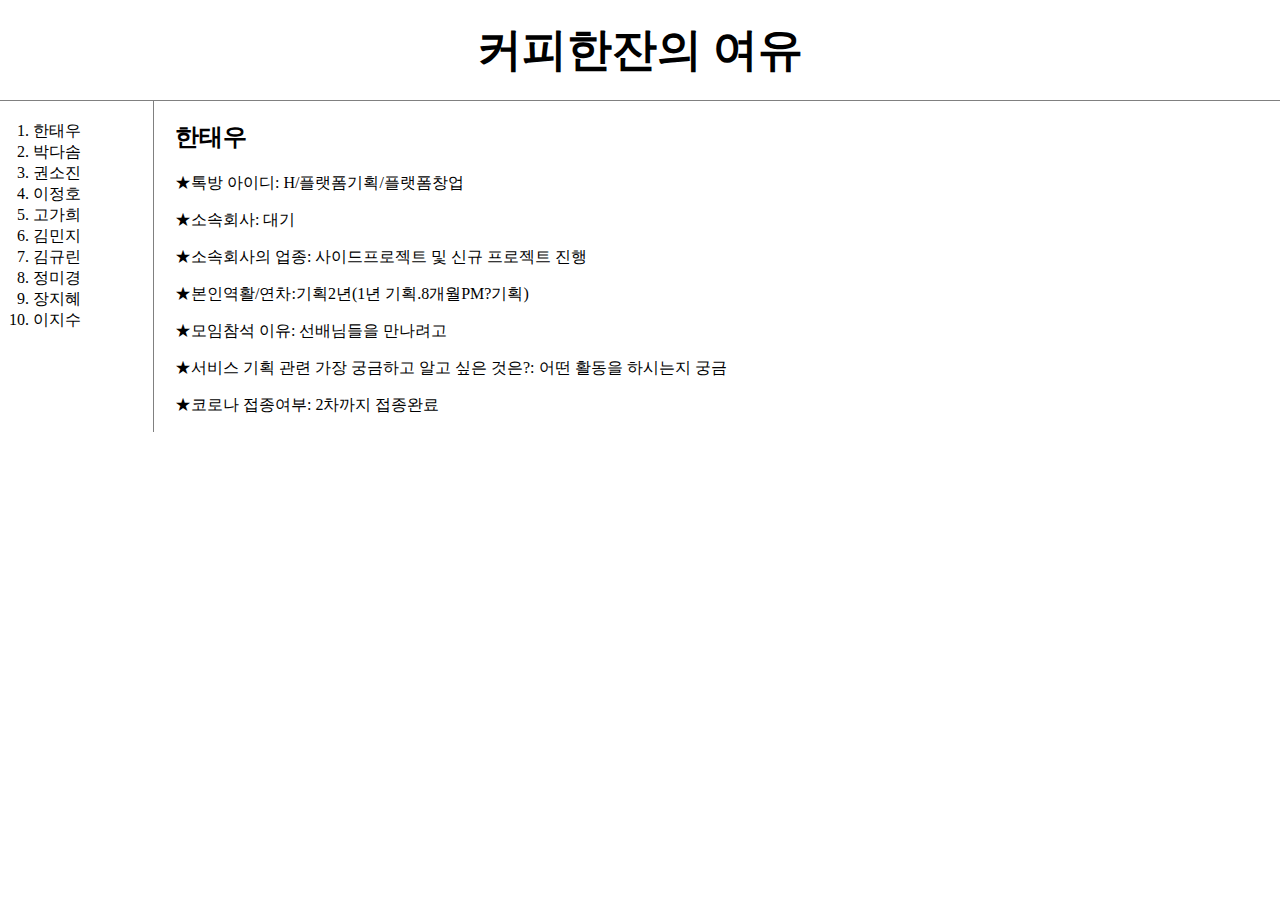
==== 1.html @ 7a752715 "Add files via upload" ====
<!doctype html>
<html>
<head>
  <title>A-class</title>
  <meta charset="utf-8">
  <style>
    body{
      margin: 0;
    }
    #active {
    color: red;
    }

    a {
      color: black;
      text-decoration: none;
    }
    h1 {
      font-size: 45px;
      text-align: center;
      border-bottom:1px solid gray;
      margin: 0;
      padding: 20px;
    }
    ol{
      border-right: 1px solid gray;
      width: 100px;
      margin: 0;
      padding: 20px;
      padding-left: 33px;
    }
    #grid{
      display: grid;
      grid-template-columns: 150px  1fr
    }
    #grid #article{
      padding-left: 25px;
    }
    @media(max-width:400px) {
      #grid{
        display:block;
      }
      ol{
        border-right: none;
      }
      h1{
        border-bottom: none;
      }
    }
  </style>
</head>
<body>
  <h1><a href="index.html">커피한잔의 여유</a></h1>
  <div id="grid">
   <ol>
     <li><a href="1.html">한태우</a></li>
     <li><a href="2.html">박다솜</a></li>
     <li><a href="3.html">권소진</a></li>
     <li><a href="4.html">이정호</a></li>
     <li><a href="5.html">고가희</a></li>
     <li><a href="6.html">김민지</a></li>
     <li><a href="7.html">김규린</a></li>
     <li><a href="8.html">정미경</a></li>
     <li><a href="9.html">장지혜</a></li>
     <li><a href="10.html">이지수</a></li>
   </ol>
   <div id="article">
    <h2>한태우</h2>


     <p>
       ★톡방 아이디: H/플랫폼기획/플랫폼창업
   </p>
   <p>
     ★소속회사: 대기
   </p>
   <p>
     ★소속회사의 업종: 사이드프로젝트 및 신규 프로젝트 진행
   </p>
   <p>
     ★본인역활/연차:기획2년(1년 기획.8개월PM?기획)
   </p>
   <p>
     ★모임참석 이유: 선배님들을 만나려고
   </p>
   <p>
     ★서비스 기획 관련 가장 궁금하고 알고 싶은 것은?: 어떤 활동을 하시는지 궁금
   </p>
   <p>
     ★코로나 접종여부: 2차까지 접종완료
   </p>
  </div>
 </div>
</body>
</html>
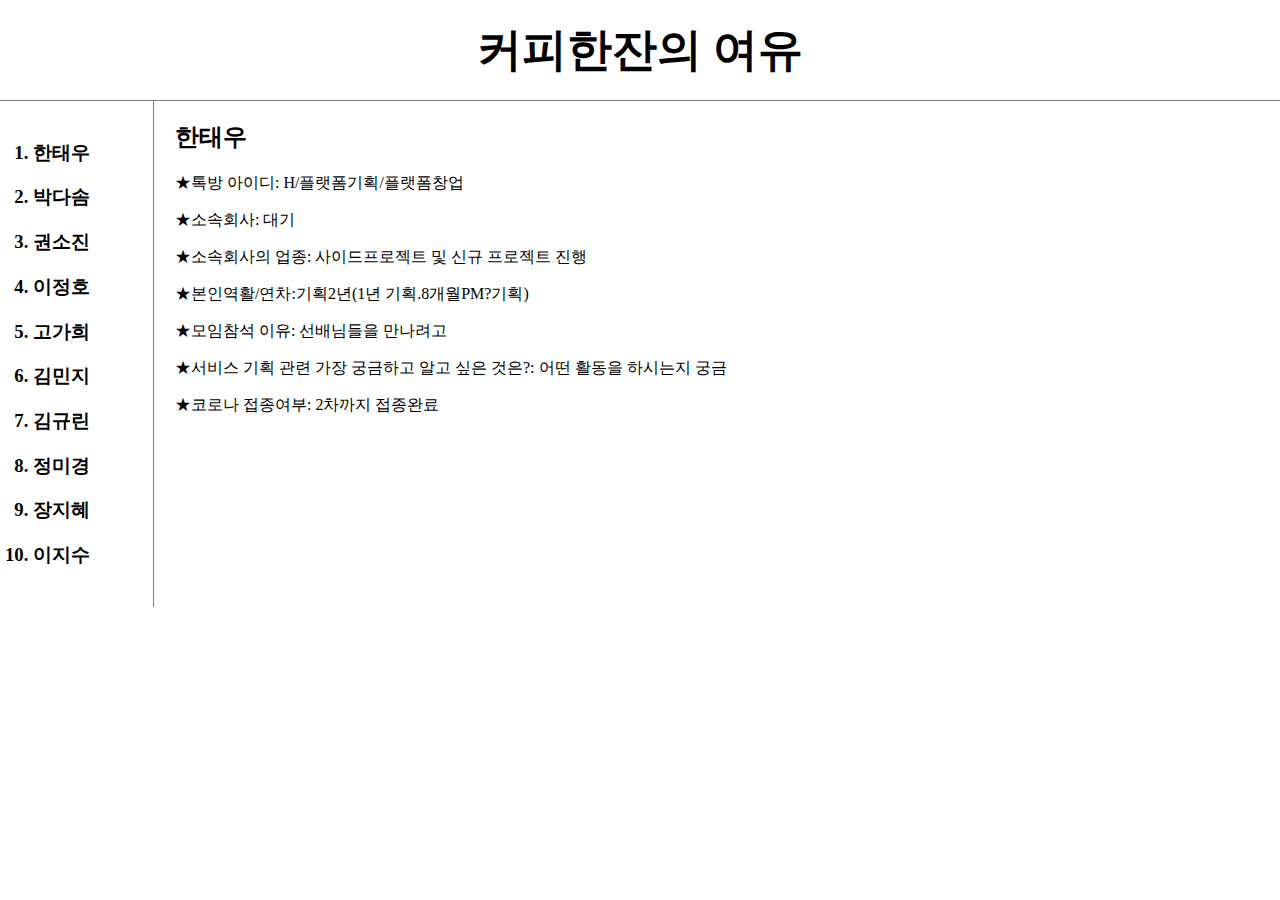
==== commit 330c6326: "Add files via upload" ====
--- a/1.html
+++ b/1.html
@@ -53,16 +53,16 @@
   <h1><a href="index.html">커피한잔의 여유</a></h1>
   <div id="grid">
    <ol>
-     <li><a href="1.html">한태우</a></li>
-     <li><a href="2.html">박다솜</a></li>
-     <li><a href="3.html">권소진</a></li>
-     <li><a href="4.html">이정호</a></li>
-     <li><a href="5.html">고가희</a></li>
-     <li><a href="6.html">김민지</a></li>
-     <li><a href="7.html">김규린</a></li>
-     <li><a href="8.html">정미경</a></li>
-     <li><a href="9.html">장지혜</a></li>
-     <li><a href="10.html">이지수</a></li>
+     <h3><li><a href="1.html">한태우</a></li></h3>
+     <h3><li><a href="2.html">박다솜</a></li></h3>
+     <h3><li><a href="3.html">권소진</a></li></h3>
+     <h3><li><a href="4.html">이정호</a></li></h3>
+     <h3><li><a href="5.html">고가희</a></li></h3>
+     <h3><li><a href="6.html">김민지</a></li></h3>
+     <h3><li><a href="7.html">김규린</a></li></h3>
+     <h3><li><a href="8.html">정미경</a></li></h3>
+     <h3><li><a href="9.html">장지혜</a></li></h3>
+     <h3><li><a href="10.html">이지수</a></li></h3>
    </ol>
    <div id="article">
     <h2>한태우</h2>
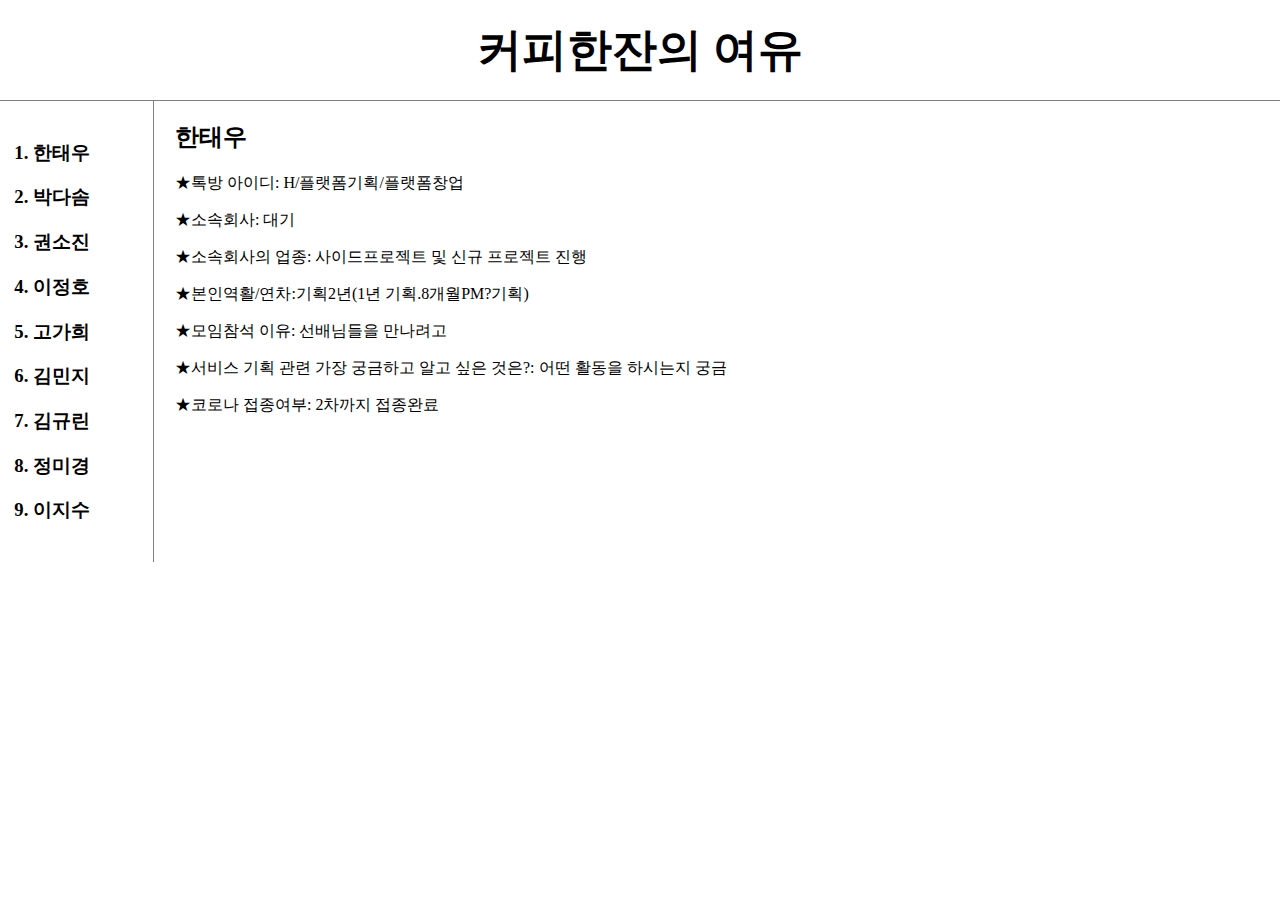
==== commit dfe09a05: "Add files via upload" ====
--- a/1.html
+++ b/1.html
@@ -61,7 +61,6 @@
      <h3><li><a href="6.html">김민지</a></li></h3>
      <h3><li><a href="7.html">김규린</a></li></h3>
      <h3><li><a href="8.html">정미경</a></li></h3>
-     <h3><li><a href="9.html">장지혜</a></li></h3>
      <h3><li><a href="10.html">이지수</a></li></h3>
    </ol>
    <div id="article">
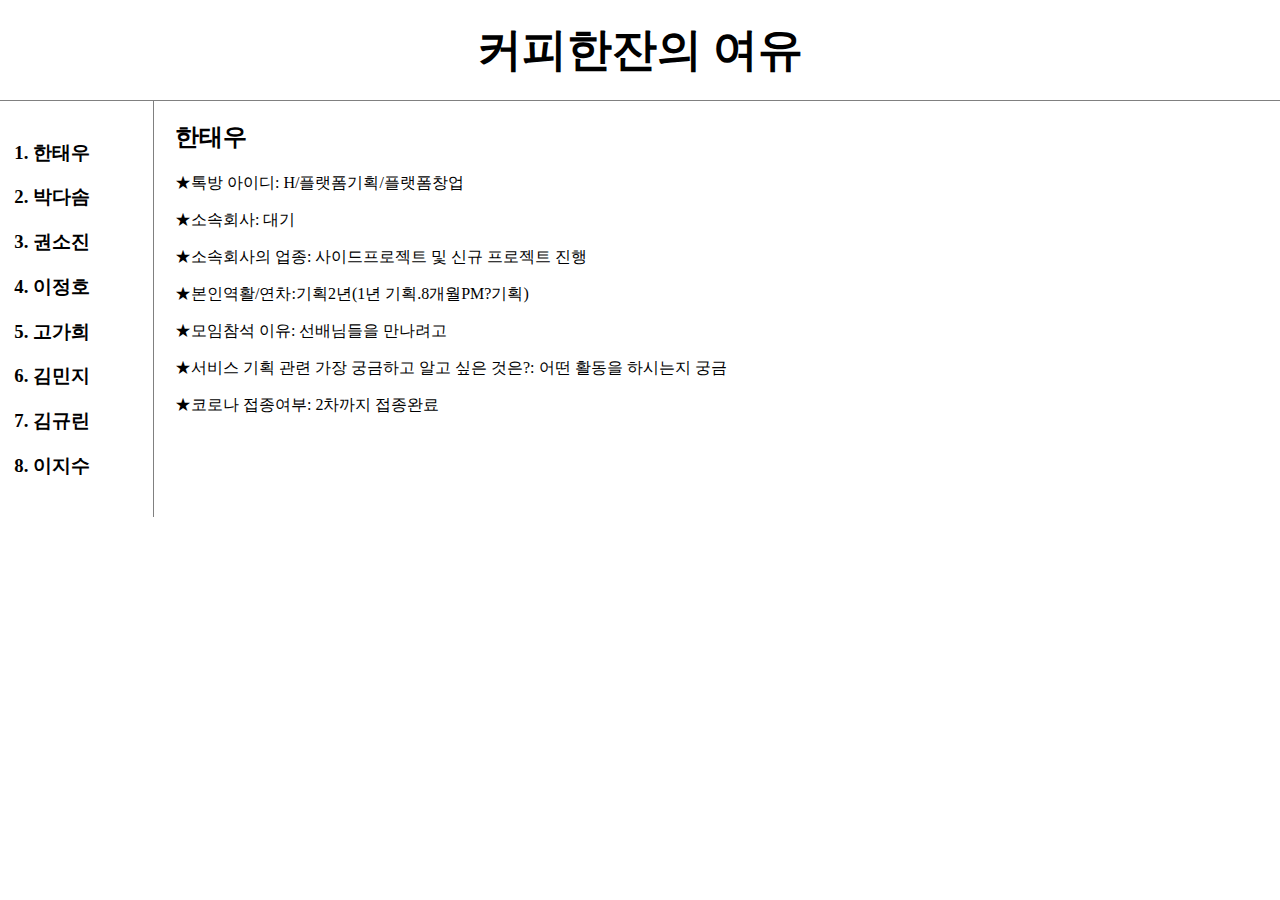
==== commit ad894444: "Add files via upload" ====
--- a/1.html
+++ b/1.html
@@ -60,7 +60,6 @@
      <h3><li><a href="5.html">고가희</a></li></h3>
      <h3><li><a href="6.html">김민지</a></li></h3>
      <h3><li><a href="7.html">김규린</a></li></h3>
-     <h3><li><a href="8.html">정미경</a></li></h3>
      <h3><li><a href="10.html">이지수</a></li></h3>
    </ol>
    <div id="article">
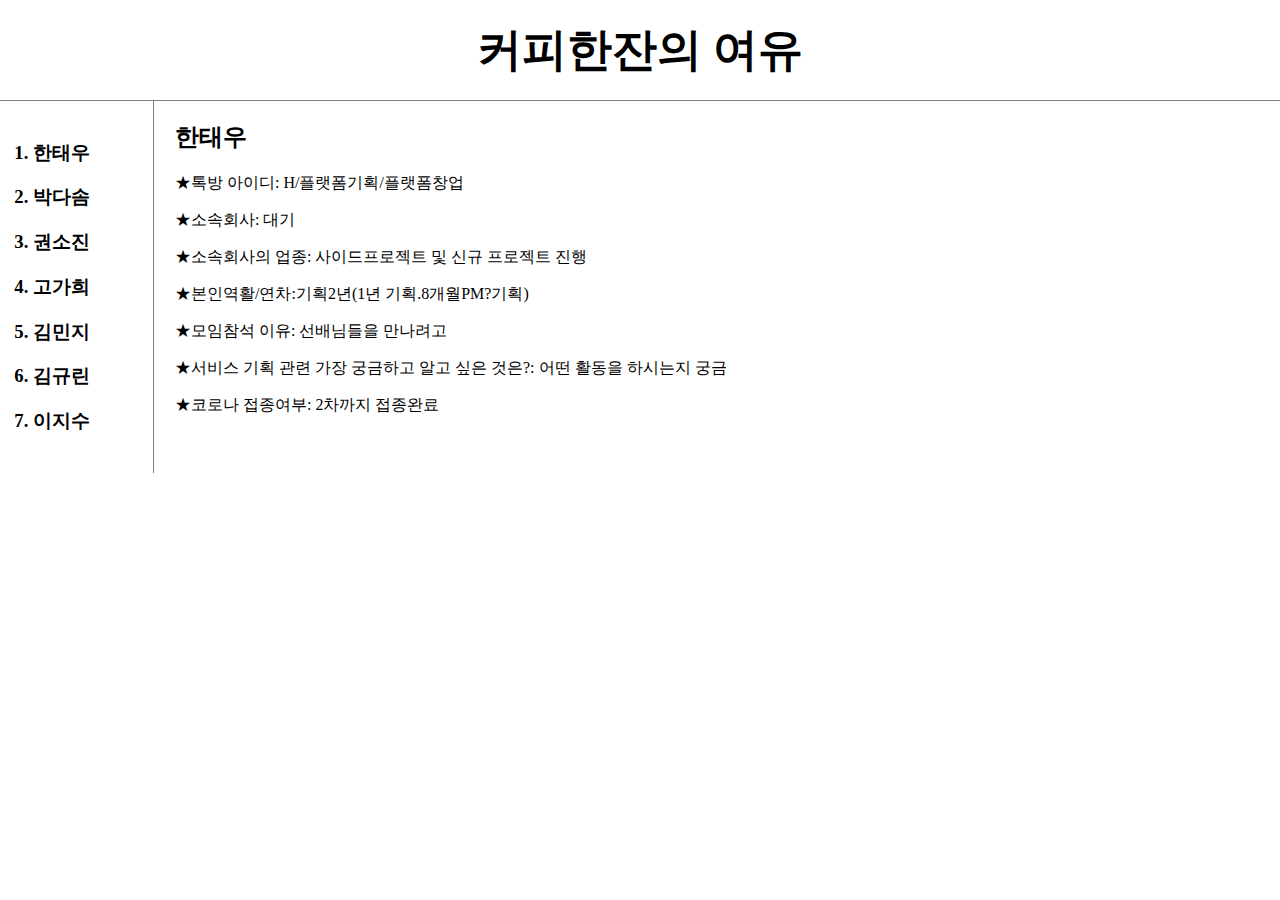
==== commit a9f68352: "Add files via upload" ====
--- a/1.html
+++ b/1.html
@@ -56,7 +56,6 @@
      <h3><li><a href="1.html">한태우</a></li></h3>
      <h3><li><a href="2.html">박다솜</a></li></h3>
      <h3><li><a href="3.html">권소진</a></li></h3>
-     <h3><li><a href="4.html">이정호</a></li></h3>
      <h3><li><a href="5.html">고가희</a></li></h3>
      <h3><li><a href="6.html">김민지</a></li></h3>
      <h3><li><a href="7.html">김규린</a></li></h3>
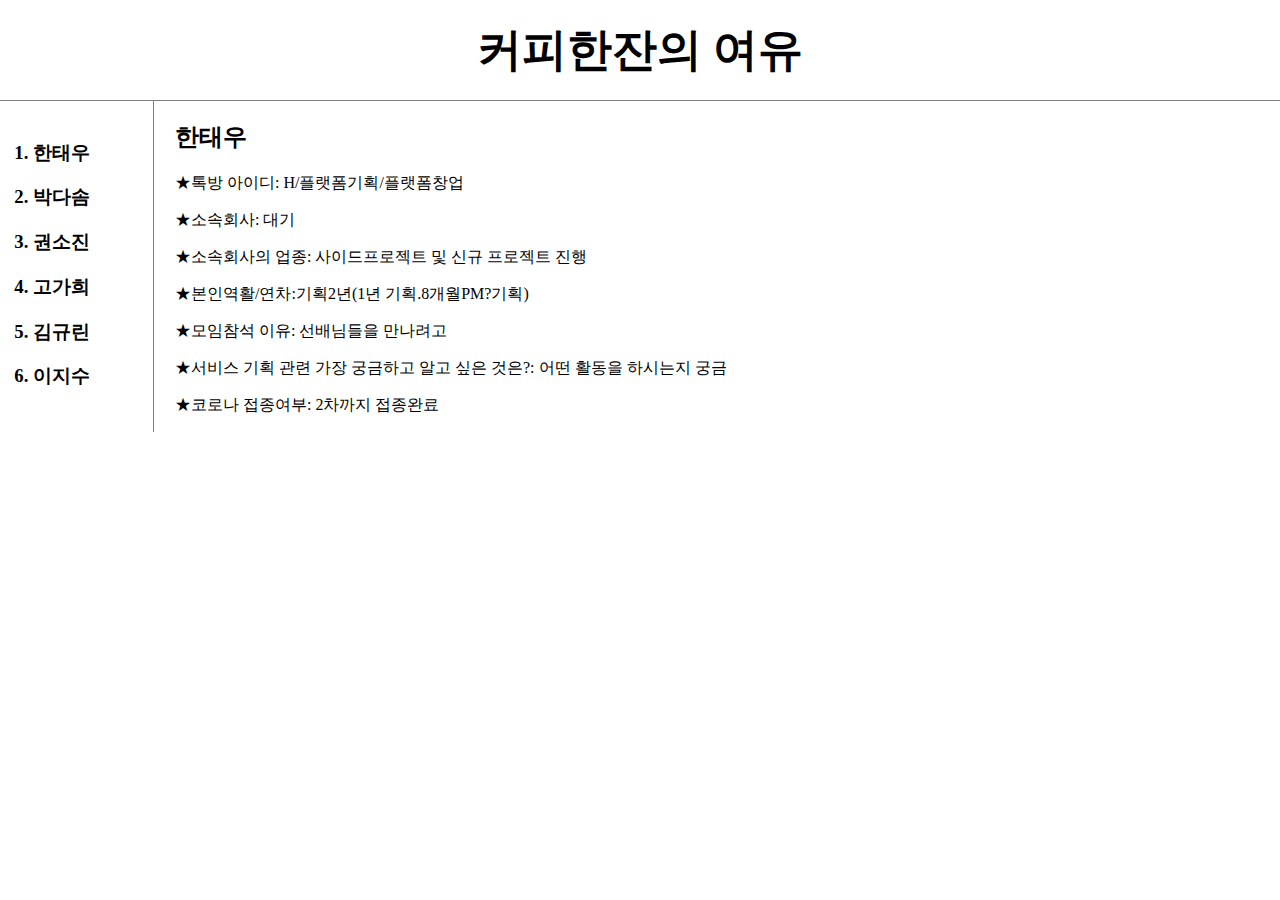
==== commit 2ca9b18b: "Add files via upload" ====
--- a/1.html
+++ b/1.html
@@ -57,7 +57,6 @@
      <h3><li><a href="2.html">박다솜</a></li></h3>
      <h3><li><a href="3.html">권소진</a></li></h3>
      <h3><li><a href="5.html">고가희</a></li></h3>
-     <h3><li><a href="6.html">김민지</a></li></h3>
      <h3><li><a href="7.html">김규린</a></li></h3>
      <h3><li><a href="10.html">이지수</a></li></h3>
    </ol>
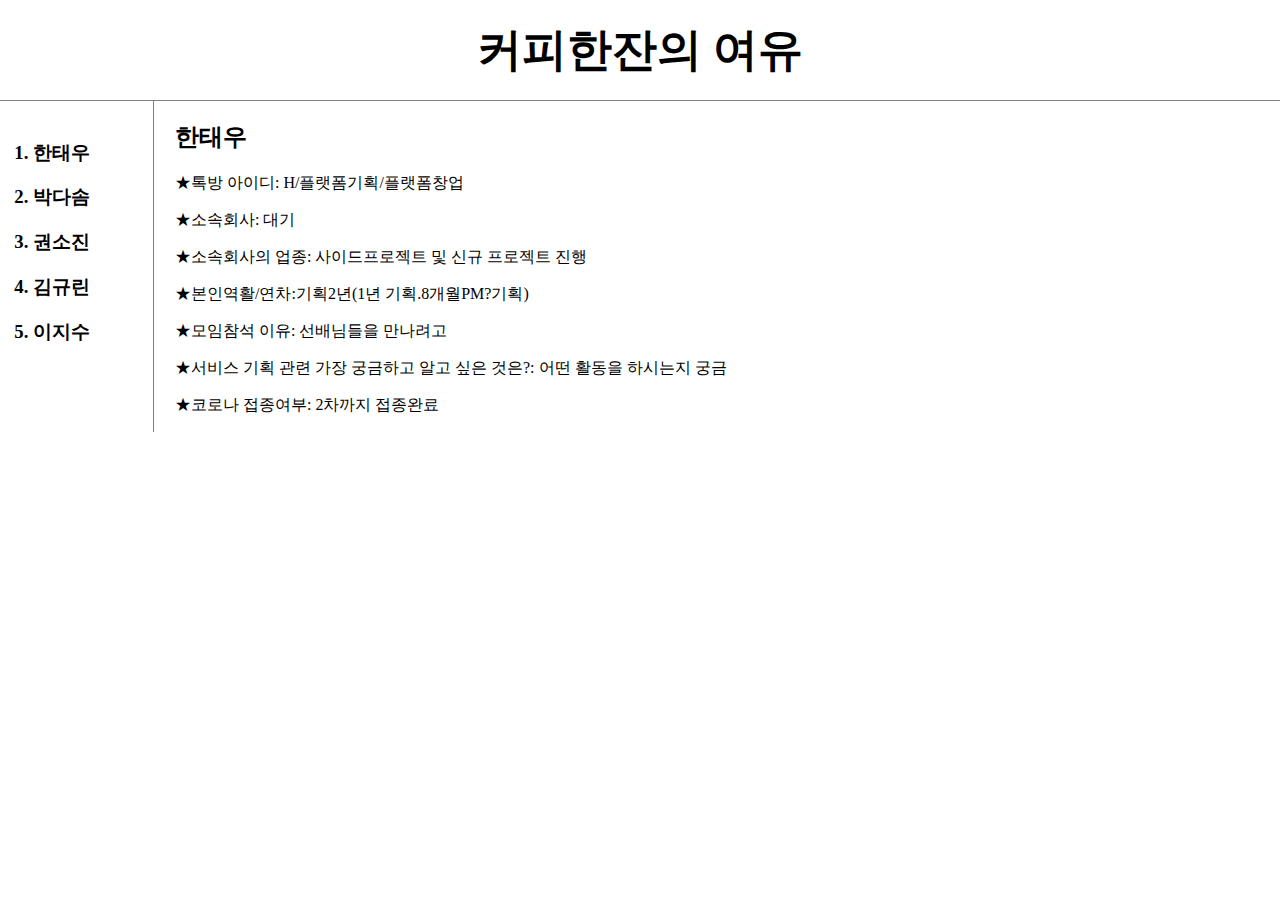
==== commit 27d0dc25: "Add files via upload" ====
--- a/1.html
+++ b/1.html
@@ -56,7 +56,6 @@
      <h3><li><a href="1.html">한태우</a></li></h3>
      <h3><li><a href="2.html">박다솜</a></li></h3>
      <h3><li><a href="3.html">권소진</a></li></h3>
-     <h3><li><a href="5.html">고가희</a></li></h3>
      <h3><li><a href="7.html">김규린</a></li></h3>
      <h3><li><a href="10.html">이지수</a></li></h3>
    </ol>
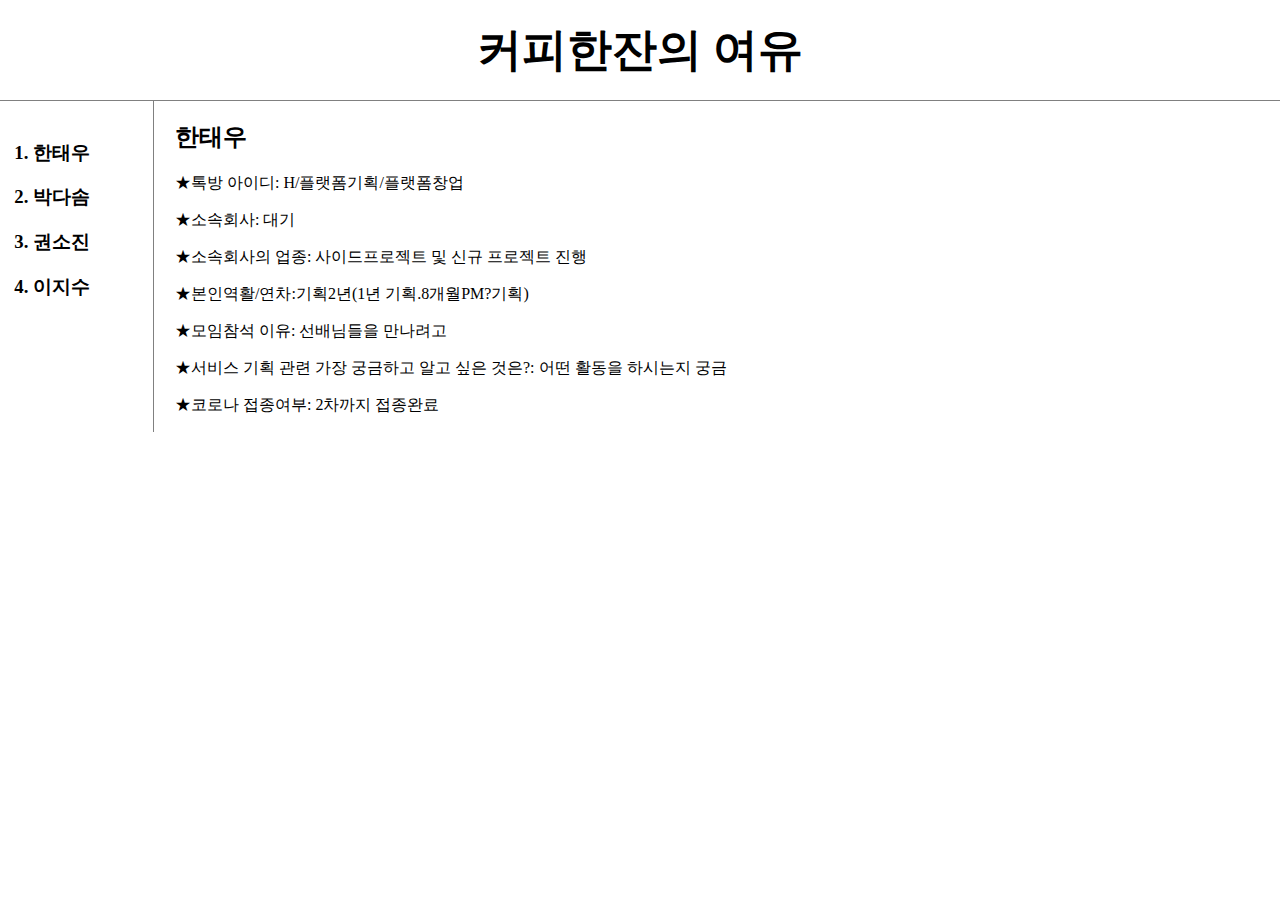
==== commit eacac3e1: "Add files via upload" ====
--- a/1.html
+++ b/1.html
@@ -56,7 +56,6 @@
      <h3><li><a href="1.html">한태우</a></li></h3>
      <h3><li><a href="2.html">박다솜</a></li></h3>
      <h3><li><a href="3.html">권소진</a></li></h3>
-     <h3><li><a href="7.html">김규린</a></li></h3>
      <h3><li><a href="10.html">이지수</a></li></h3>
    </ol>
    <div id="article">
